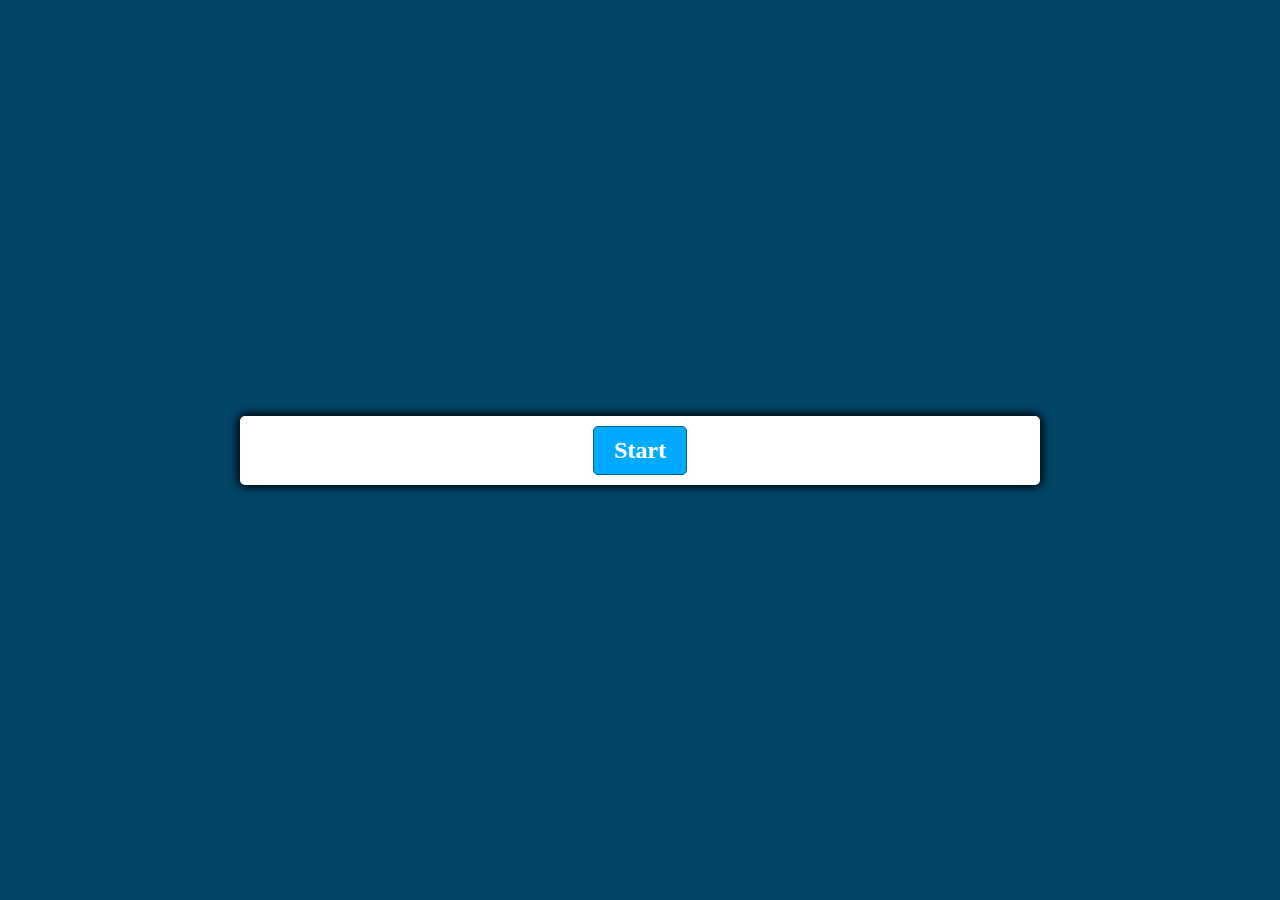
==== index.html @ 4f1904fa "first commit" ====
<!DOCTYPE html>
<html lang="en">
<head>
  <meta charset="UTF-8">
  <meta name="viewport" content="width=device-width, initial-scale=1.0">
  <meta http-equiv="X-UA-Compatible" content="ie=edge">
  <link href="./assets/css/style.css" rel="stylesheet">
  <title>Quiz App</title>
</head>
<body>
  <div class="container">
    <div id="question-container" class="hide">
      <div id="question">Question</div>
      <div id="answer-buttons" class="btn-grid">
        <button class="btn">Answer 1</button>
        <button class="btn">Answer 2</button>
        <button class="btn">Answer 3</button>
        <button class="btn">Answer 4</button>
      </div>
    </div>
    <div class="controls">
      <button id="start-btn" class="start-btn btn">Start</button>
      <button id="next-btn" class="next-btn btn hide">Next</button>
    </div>
  </div>
  <script src="./assets/js/script.js"></script>
</body>
</html>
---- assets/css/style.css ----
*, *::before, *::after {
    box-sizing: border-box;
    font-family: Gotham Rounded;
  }
  
  :root {
    --hue-neutral: 200;
    --hue-wrong: 0;
    --hue-correct: 145;
  }
  
  body {
    --hue: var(--hue-neutral);
    padding: 0;
    margin: 0;
    display: flex;
    width: 100vw;
    height: 100vh;
    justify-content: center;
    align-items: center;
    background-color: hsl(var(--hue), 100%, 20%);
  }
  
  body.correct {
    --hue: var(--hue-correct);
  }
  
  body.wrong {
    --hue: var(--hue-wrong);
  }
  
  .container {
    width: 800px;
    max-width: 80%;
    background-color: white;
    border-radius: 5px;
    padding: 10px;
    box-shadow: 0 0 10px 2px;
  }
  
  .btn-grid {
    display: grid;
    grid-template-columns: repeat(2, auto);
    gap: 10px;
    margin: 20px 0;
  }
  
  .btn {
    --hue: var(--hue-neutral);
    border: 1px solid hsl(var(--hue), 100%, 30%);
    background-color: hsl(var(--hue), 100%, 50%);
    border-radius: 5px;
    padding: 5px 10px;
    color: white;
    outline: none;
  }
  
  .btn:hover {
    border-color: black;
  }
  
  .btn.correct {
    --hue: var(--hue-correct);
    color: black;
  }
  
  .btn.wrong {
    --hue: var(--hue-wrong);
  }
  
  .start-btn, .next-btn {
    font-size: 1.5rem;
    font-weight: bold;
    padding: 10px 20px;
  }
  
  .controls {
    display: flex;
    justify-content: center;
    align-items: center;
  }
  
  .hide {
    display: none;
  }
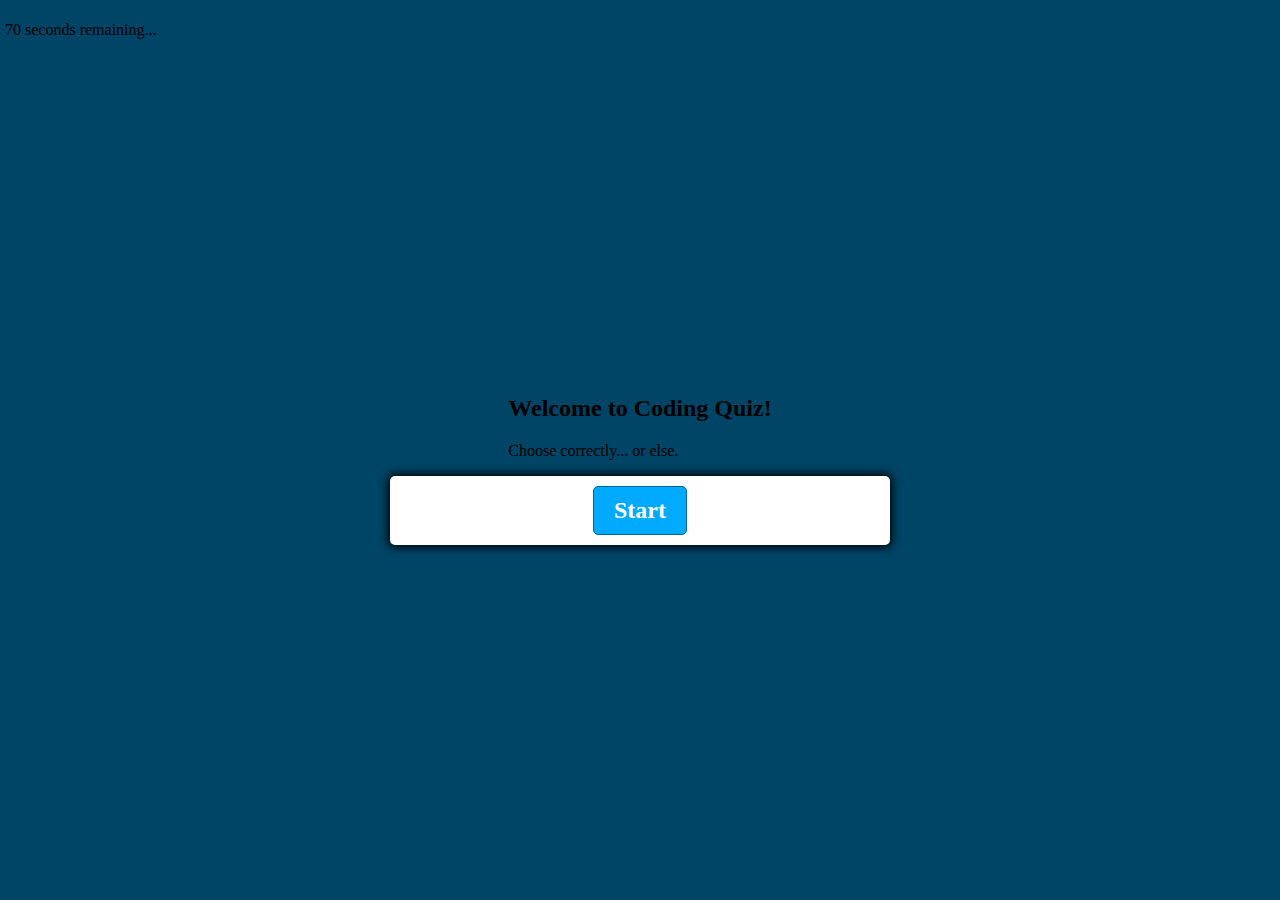
==== commit c020f691: "added comments and restructured basic code" ====
--- a/index.html
+++ b/index.html
@@ -1,28 +1,47 @@
 <!DOCTYPE html>
 <html lang="en">
-<head>
-  <meta charset="UTF-8">
-  <meta name="viewport" content="width=device-width, initial-scale=1.0">
-  <meta http-equiv="X-UA-Compatible" content="ie=edge">
-  <link href="./assets/css/style.css" rel="stylesheet">
-  <title>Quiz App</title>
-</head>
-<body>
-  <div class="container">
-    <div id="question-container" class="hide">
-      <div id="question">Question</div>
-      <div id="answer-buttons" class="btn-grid">
-        <button class="btn">Answer 1</button>
-        <button class="btn">Answer 2</button>
-        <button class="btn">Answer 3</button>
-        <button class="btn">Answer 4</button>
+  <head>
+    <meta charset="UTF-8" />
+    <meta name="viewport" content="width=device-width, initial-scale=1.0" />
+    <meta http-equiv="X-UA-Compatible" content="ie=edge" />
+    <link href="./assets/css/style.css" rel="stylesheet" />
+    <title>Coding Quiz</title>
+  </head>
+  <body>
+      <!-- highscore link -->
+    <header>
+        <h2 id="highscore"></h2>
+    </header>
+
+    <!-- timer -->
+    <section id="timer">
+        <p id="countdown">70 seconds remaining...</p>
+    </section>
+
+    <!-- greeting element -->
+    <section id="greeting" class="greeting">
+      <h2>Welcome to Coding Quiz!</h2>
+      <p>Choose correctly... or else.</p>
+    </section>
+
+    <!-- container for question and buttons -->
+    <div class="container">
+      <div id="question-container" class="hide">
+        <div id="question">Question</div>
+        <div id="answer-buttons" class="btn-grid">
+          <button class="btn">Answer 1</button>
+          <button class="btn">Answer 2</button>
+          <button class="btn">Answer 3</button>
+          <button class="btn">Answer 4</button>
+        </div>
+      </div>
+      <!-- controls nested in container element -->
+      <div class="controls">
+        <button id="start-btn" class="start-btn btn">Start</button>
+        <button id="next-btn" class="next-btn btn hide">Next</button>
       </div>
     </div>
-    <div class="controls">
-      <button id="start-btn" class="start-btn btn">Start</button>
-      <button id="next-btn" class="next-btn btn hide">Next</button>
-    </div>
-  </div>
-  <script src="./assets/js/script.js"></script>
-</body>
-</html>+
+    <script src="./assets/js/script.js"></script>
+  </body>
+</html>
--- a/assets/css/style.css
+++ b/assets/css/style.css
@@ -1,6 +1,6 @@
 *, *::before, *::after {
     box-sizing: border-box;
-    font-family: Gotham Rounded;
+    font-family: 'Times New Roman', Times, serif
   }
   
   :root {
@@ -14,6 +14,7 @@
     padding: 0;
     margin: 0;
     display: flex;
+    flex-direction: column;
     width: 100vw;
     height: 100vh;
     justify-content: center;
@@ -30,8 +31,8 @@
   }
   
   .container {
-    width: 800px;
-    max-width: 80%;
+    width: 500px;
+    max-width: 50%;
     background-color: white;
     border-radius: 5px;
     padding: 10px;
@@ -84,4 +85,14 @@
     display: none;
   }
 
+  #timer {
+      position: absolute;
+      top: 5px;
+      left: 5px;
+  }
+
+  .greeting {
+
+  }
+
   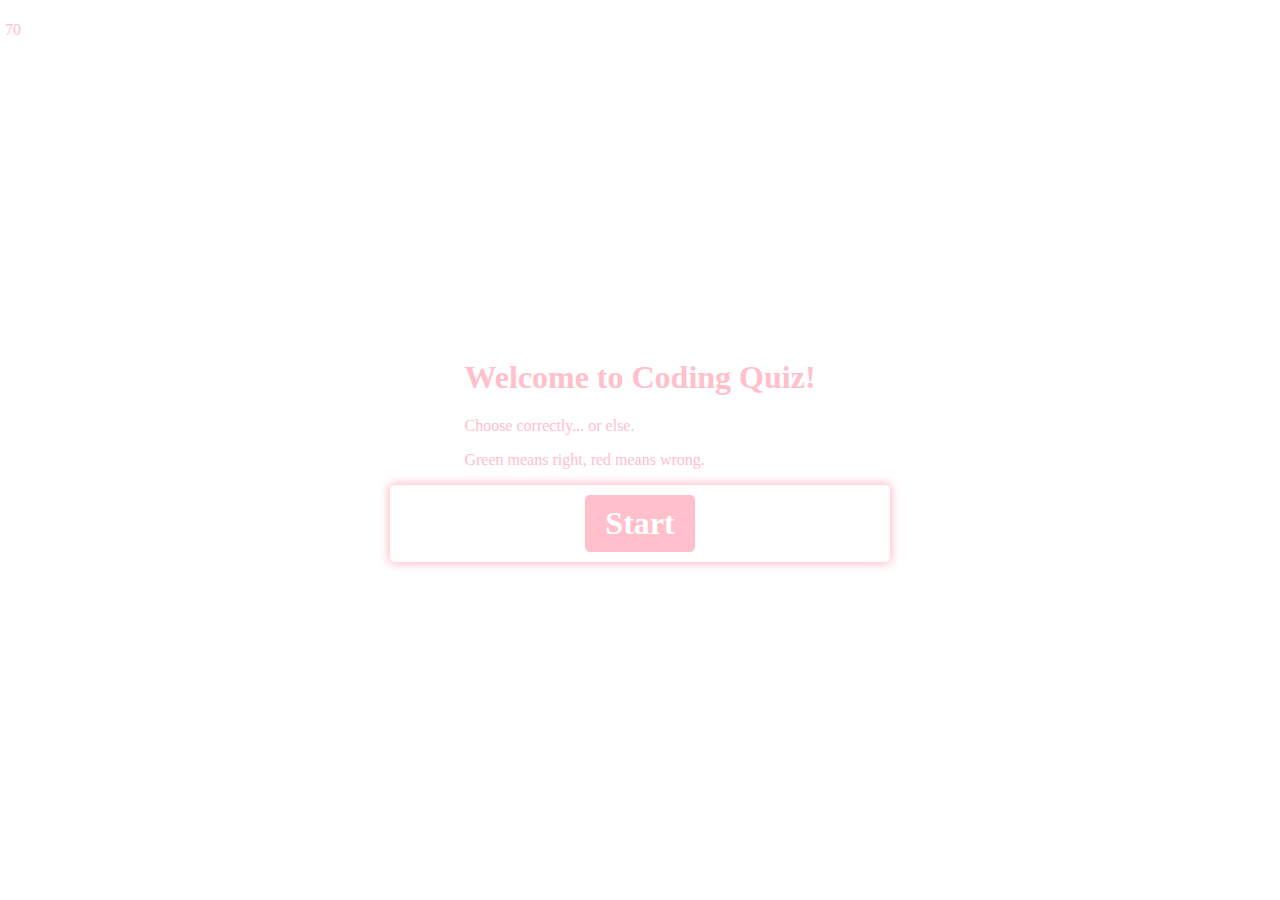
==== commit fe7e8a03: "started timer function" ====
--- a/index.html
+++ b/index.html
@@ -5,23 +5,20 @@
     <meta name="viewport" content="width=device-width, initial-scale=1.0" />
     <meta http-equiv="X-UA-Compatible" content="ie=edge" />
     <link href="./assets/css/style.css" rel="stylesheet" />
+    <link href="./assets/favicon (1).ico" rel="icon" type="image/x-icon" />
     <title>Coding Quiz</title>
   </head>
   <body>
-      <!-- highscore link -->
-    <header>
-        <h2 id="highscore"></h2>
-    </header>
-
     <!-- timer -->
     <section id="timer">
-        <p id="countdown">70 seconds remaining...</p>
+        <p>70</p>
     </section>
 
     <!-- greeting element -->
     <section id="greeting" class="greeting">
-      <h2>Welcome to Coding Quiz!</h2>
+      <h1>Welcome to Coding Quiz!</h1>
       <p>Choose correctly... or else.</p>
+      <p>Green means right, red means wrong.</p>
     </section>
 
     <!-- container for question and buttons -->
@@ -42,6 +39,15 @@
       </div>
     </div>
 
+    <div id="end-screen" class="hide">
+        <h2>All done!</h2>
+        <p>Your final score is <span id="final-score"></span>.</p>
+        <p>
+          Enter initials: <input type="text" id="initials" max="3" />
+          <button id="submit">Submit</button>
+        </p>
+      </div>
+
     <script src="./assets/js/script.js"></script>
   </body>
 </html>
--- a/assets/css/style.css
+++ b/assets/css/style.css
@@ -4,13 +4,13 @@
   }
   
   :root {
-    --hue-neutral: 200;
-    --hue-wrong: 0;
-    --hue-correct: 145;
+    --primary-color: pink;
+    --secondary-color: rgb(240,128,128);
+    --tertiary-color: rgb(175, 225, 175);
   }
   
   body {
-    --hue: var(--hue-neutral);
+    color: var(--primary-color);
     padding: 0;
     margin: 0;
     display: flex;
@@ -19,15 +19,15 @@
     height: 100vh;
     justify-content: center;
     align-items: center;
-    background-color: hsl(var(--hue), 100%, 20%);
+    background-color: white;
   }
   
   body.correct {
-    --hue: var(--hue-correct);
+    background-color: var(--tertiary-color);
   }
   
   body.wrong {
-    --hue: var(--hue-wrong);
+    background-color: var(--secondary-color);
   }
   
   .container {
@@ -47,9 +47,8 @@
   }
   
   .btn {
-    --hue: var(--hue-neutral);
+    background-color: var(--primary-color);
     border: 1px solid hsl(var(--hue), 100%, 30%);
-    background-color: hsl(var(--hue), 100%, 50%);
     border-radius: 5px;
     padding: 5px 10px;
     color: white;
@@ -57,20 +56,20 @@
   }
   
   .btn:hover {
-    border-color: black;
+    background-color: grey;
   }
   
   .btn.correct {
-    --hue: var(--hue-correct);
+    background-color: var(--tertiary-color);
     color: black;
   }
   
   .btn.wrong {
-    --hue: var(--hue-wrong);
+    background-color: var(--secondary-color);
   }
   
   .start-btn, .next-btn {
-    font-size: 1.5rem;
+    font-size: 2rem;
     font-weight: bold;
     padding: 10px 20px;
   }
@@ -91,8 +90,4 @@
       left: 5px;
   }
 
-  .greeting {
-
-  }
-
   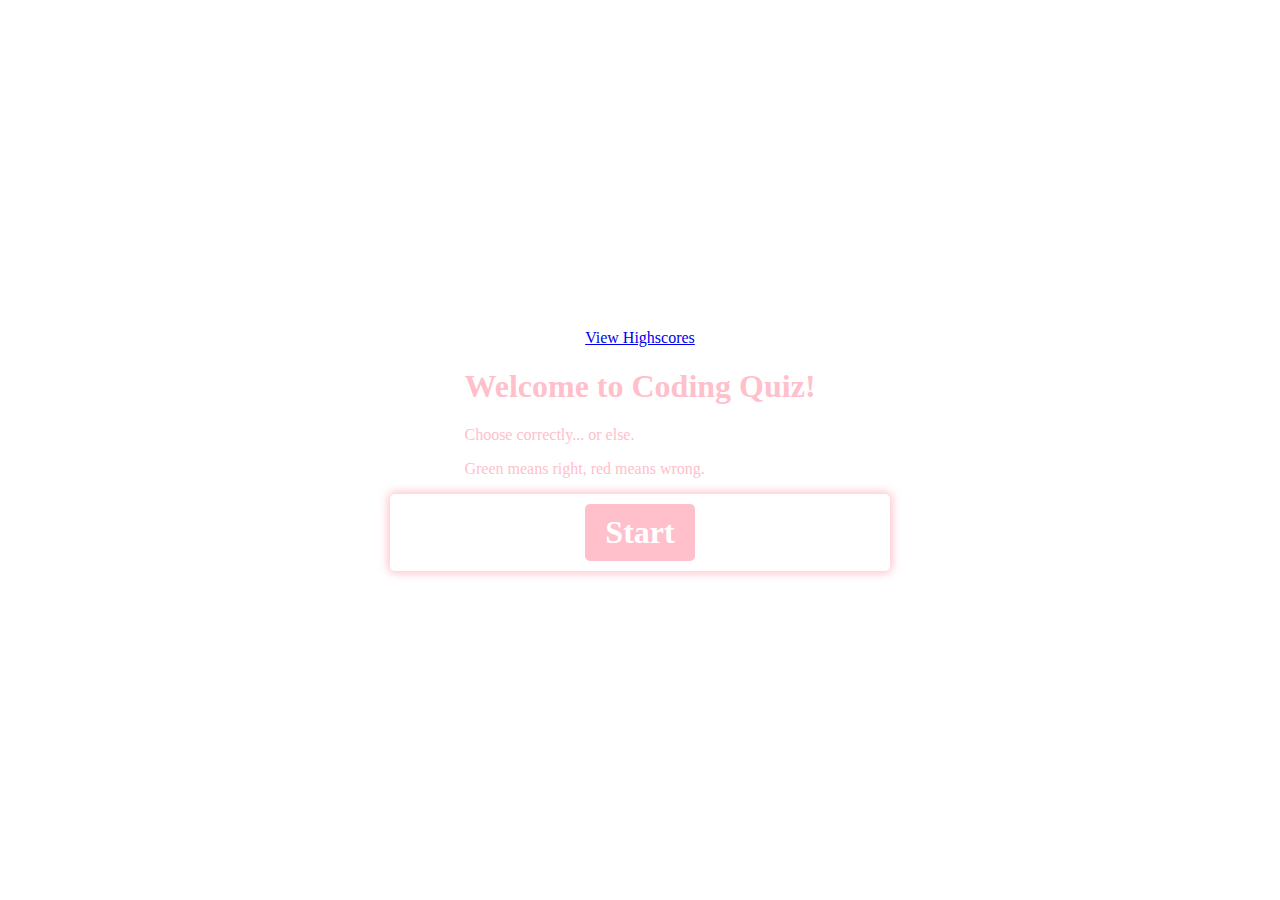
==== commit b0f369a0: "added highscore functionality" ====
--- a/index.html
+++ b/index.html
@@ -9,9 +9,10 @@
     <title>Coding Quiz</title>
   </head>
   <body>
+    <!-- highscores link-->
+    <div class="scores"><a href="score.html">View Highscores</a></div>
     <!-- timer -->
     <section id="timer">
-        <p>70</p>
     </section>
 
     <!-- greeting element -->
@@ -39,14 +40,15 @@
       </div>
     </div>
 
+    <!-- highscore end screen -->
     <div id="end-screen" class="hide">
-        <h2>All done!</h2>
-        <p>Your final score is <span id="final-score"></span>.</p>
-        <p>
-          Enter initials: <input type="text" id="initials" max="3" />
-          <button id="submit">Submit</button>
-        </p>
-      </div>
+      <h2>All done!</h2>
+      <p>Your final score is <span id="final-score"></span>.</p>
+      <p>
+        Enter initials: <input type="text" id="initials" max="3" />
+        <button id="submit">Submit</button>
+      </p>
+    </div>
 
     <script src="./assets/js/script.js"></script>
   </body>
